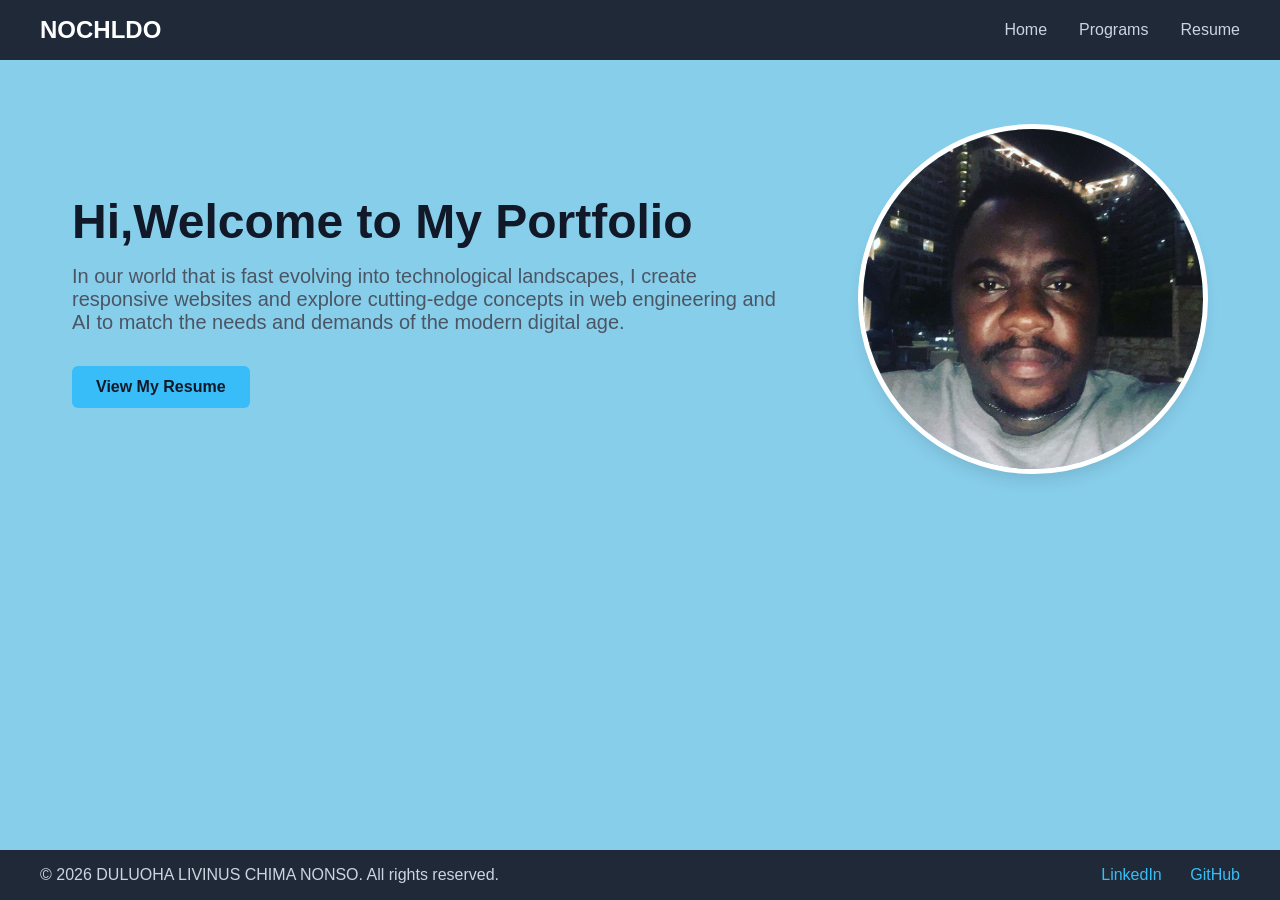
==== index.html @ 8e126997 "This is an ai generated commit through prompt engineering" ====
<!DOCTYPE html>
<html lang="en">
<head>
    <!-- using Vibe Engineering, i was able to change most of the styling and add colors to the theme, i was also able to add to the <p> tags in the index,programs and resume tabs-->
    <meta charset="UTF-8">
    <meta name="viewport" content="width=device-width, initial-scale=1.0">
    <title> HOME - DULUOHA LIVINUS CHIMA NONSO </title>
    <link rel="stylesheet" href="styles.css">
    
</head>
<body>

    <header>
        <nav class="navbar">
            <div class="logo"> <!--VIBE ENGINEERED--> NOCHLDO </div> 
            <ul class="nav-links">
                <li><a href="index.html">Home</a></li>
                <li><a href="programs.html">Programs</a></li>
                <li><a href="resume.html">Resume</a></li>
            </ul>
        </nav>
    </header>

    <main>
        <section class="hero-container">
            <div class="hero-text">
                <h1>Hi,Welcome to My Portfolio</h1>
                <!-- VIBE ENGINEERED -->
                <p>  In our world that is fast evolving into technological landscapes, I create responsive websites and explore cutting-edge concepts in web engineering and AI to match the needs and demands of the modern digital age.</p>
                <a href="resume.html" class="btn">View My Resume</a>
            </div>
            <div class="hero-image">
                <img src="/photos.html/my-profile-picture.jpg" alt="DULUOHA LIVINUS CHIMA NONSO">
            </div>
        </section>
    </main>

    <footer>
        <div class="footer-content">
            <p>&copy; 2026 DULUOHA LIVINUS CHIMA NONSO. All rights reserved.</p>
            <div class="social-links">
                <a href="https://www.linkedin.com/in/chima-nonso-a92a333a5/" target="_blank">LinkedIn</a>
                <a href="https://github.com/Nochldo" target="_blank">GitHub</a>
            </div>
        </div>
    </footer>

</body>
</html>
---- styles.css ----
/* Reset & Base Styles */
* {
    margin: 0;
    padding: 0;
    box-sizing: border-box;
    font-family: 'Segoe UI', Tahoma, Geneva, Verdana, sans-serif;
}

body {
    display: flex;
    flex-direction: column;
    min-height: 100vh;
    background-color: skyblue;
    color: #333;
}

/* --- Sticky Navigation --- */
header {
    position: sticky;
    top: 0;
    background-color: #1f2937;
    padding: 1rem 2rem;
    z-index: 1000;
}

.navbar {
    display: flex;
    justify-content: space-between;
    align-items: center;
    max-width: 1200px;
    margin: 0 auto;
}

.logo {
    color: #fff;
    font-size: 1.5rem;
    font-weight: bold;
}

.nav-links {
    display: flex;
    list-style: none;
    gap: 2rem;
}

.nav-links a {
    color: #cbd5e1;
    text-decoration: none;
    font-weight: 500;
    transition: color 0.3s;
}

.nav-links a:hover {
    color: #38bdf8;
}

/* --- Main Content Layout --- */
main {
    flex: 1;
    max-width: 1200px;
    margin: 0 auto;
    padding: 2rem;
    width: 100%;
}

/* --- Home / Hero Section --- */
.hero-container {
    display: flex;
    align-items: center;
    justify-content: space-between;
    gap: 4rem;
    padding: 2rem 0;
}

.hero-text h1 {
    font-size: 3rem;
    margin-bottom: 1rem;
    color: #111827;
}

.hero-text p {
    font-size: 1.25rem;
    color: #4b5563;
    margin-bottom: 2rem;
}

.btn {
    display: inline-block;
    background-color: #38bdf8;
    color: #111827;
    padding: 0.75rem 1.5rem;
    border-radius: 6px;
    text-decoration: none;
    font-weight: bold;
    transition: background 0.3s;
}

.btn:hover {
    background-color: #0ea5e9;
}

.hero-image img {
    width: 350px;
    height: 350px;
    border-radius: 50%;
    object-fit: cover;
    border: 5px solid #fff;
    box-shadow: 0 10px 15px -3px rgba(0,0,0,0.1);
}

/* --- Programs Grid & Cards --- */
.programs-grid {
    display: grid;
    grid-template-columns: repeat(auto-fit, minmax(300px, 1fr));
    gap: 2rem;
    margin-top: 2rem;
}

.card {
    background: #fff;
    padding: 2rem;
    border-radius: 8px;
    box-shadow: 0 4px 6px -1px rgba(0,0,0,0.05);
    border-top: 4px solid #38bdf8;
}

.card h3 {
    margin-bottom: 1rem;
    color: #1f2937;
}

/* --- ATS Resume Styles --- */
.resume-container {
    background: #fff;
    padding: 3rem;
    max-width: 800px;
    margin: 0 auto;
    box-shadow: 0 4px 6px -1px rgba(0,0,0,0.05);
}

.resume-section {
    margin-bottom: 2rem;
    
}

.resume-section h2 {
    border-bottom: 2px solid #1f2937;
    padding-bottom: 0.25rem;
    margin-bottom: 1rem;
}

/* --- Sticky Footer --- */
footer {
    position: sticky;
    bottom: 0;
    background-color: #1f2937;
    color: #cbd5e1;
    padding: 1rem 2rem;
    text-align: center;
    z-index: 1000;
}

.footer-content {
    display: flex;
    justify-content: space-between;
    align-items: center;
    max-width: 1200px;
    margin: 0 auto;
}

.social-links a {
    color: #38bdf8;
    text-decoration: none;
    margin-left: 1.5rem;
}

.social-links a:hover {
    text-decoration: underline;
}

/* Responsive design */
@media (max-width: 768px) {
    .hero-container {
        flex-direction: column-reverse;
        text-align: center;
    }
    .footer-content {
        flex-direction: column;
        gap: 1rem;
    }
}
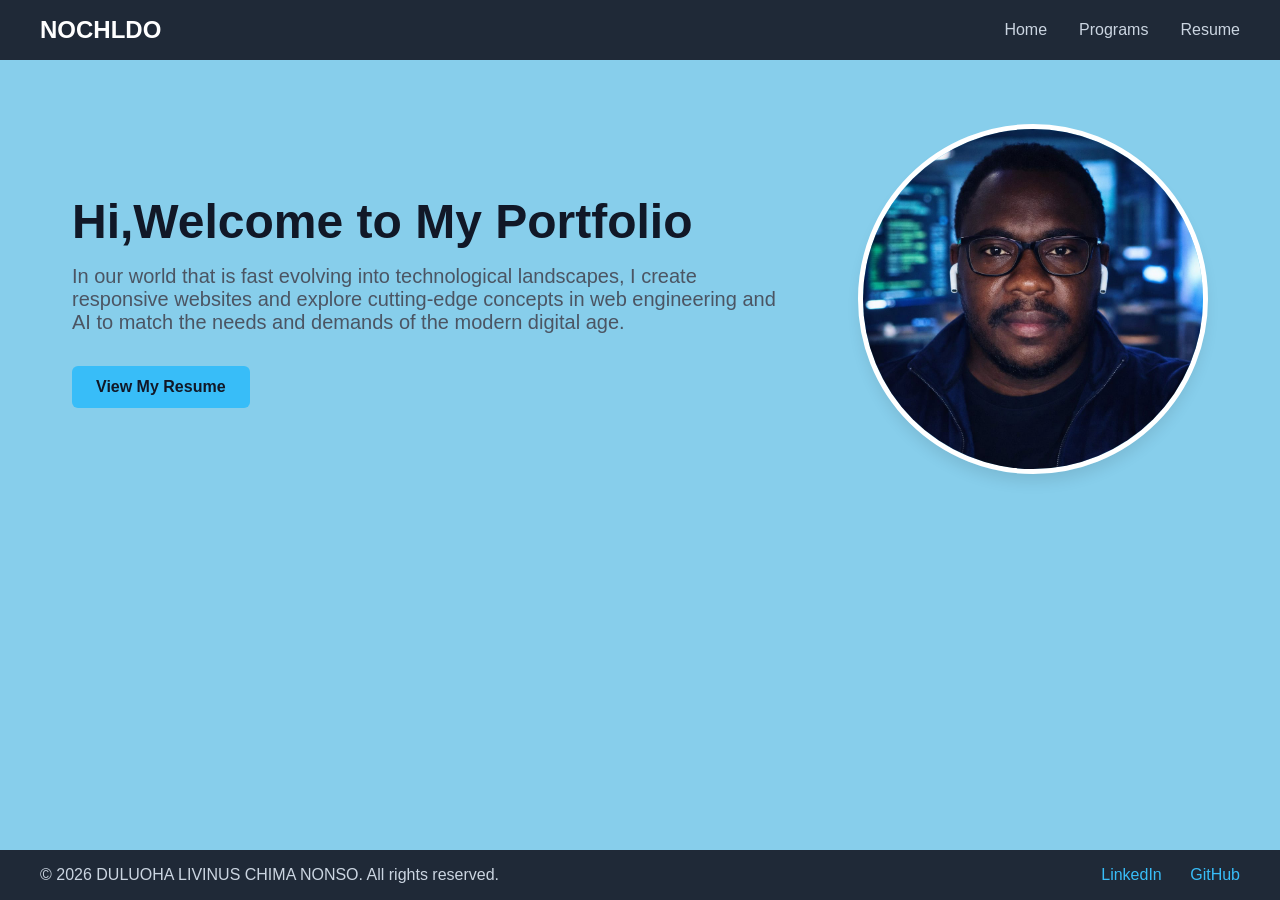
==== commit b414c700: "profile picture added" ====
--- a/index.html
+++ b/index.html
@@ -30,7 +30,7 @@
                 <a href="resume.html" class="btn">View My Resume</a>
             </div>
             <div class="hero-image">
-                <img src="/photos.html/my-profile-picture.jpg" alt="DULUOHA LIVINUS CHIMA NONSO">
+                <img src="/photos.html/Profile picture (1).jpeg" alt="DULUOHA LIVINUS CHIMA NONSO">
             </div>
         </section>
     </main>
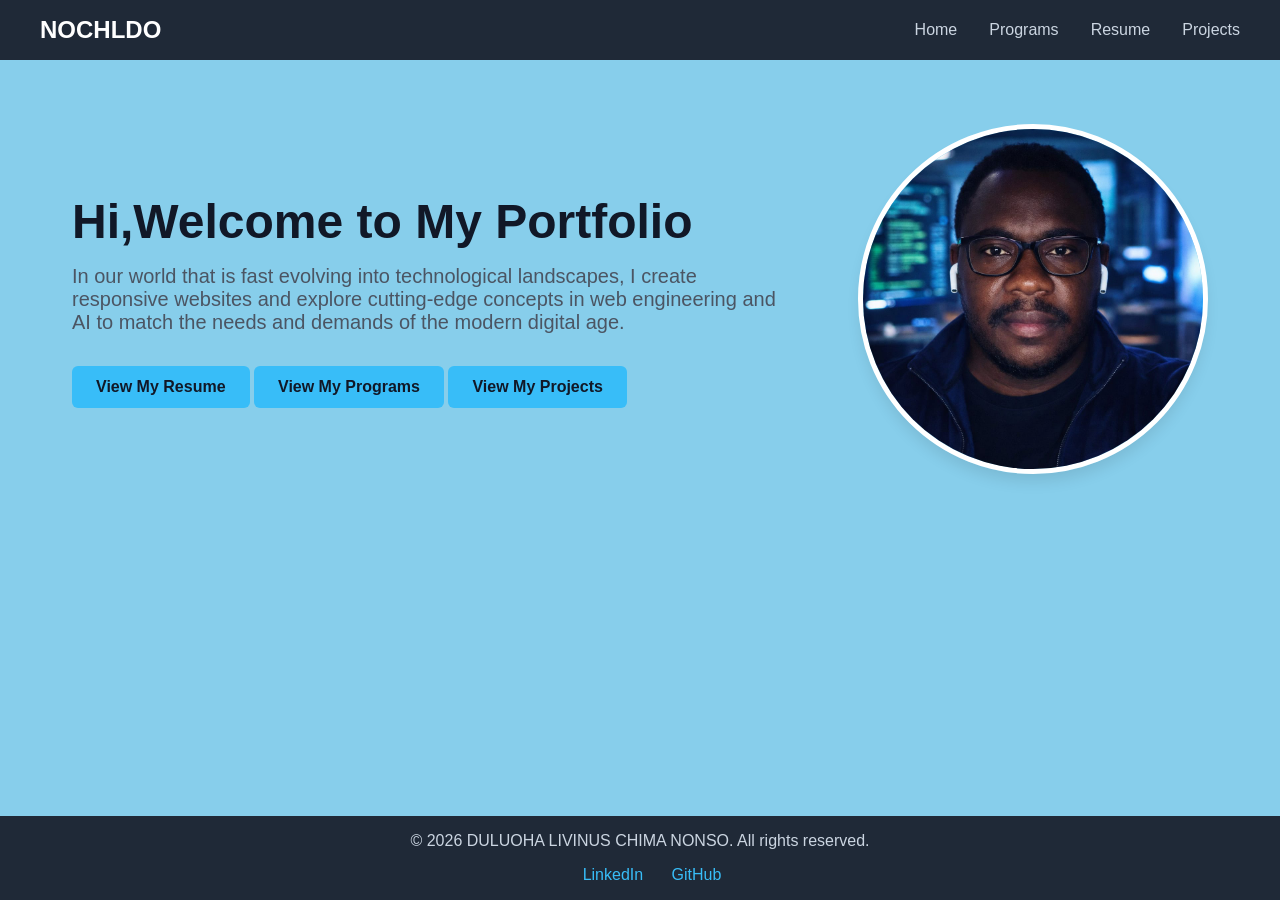
==== commit 791faa3f: "Updated the projects.html file to include a new card for "Podcast & Blogpost" with a description of " ====
--- a/index.html
+++ b/index.html
@@ -4,8 +4,11 @@
     <!-- using Vibe Engineering, i was able to change most of the styling and add colors to the theme, i was also able to add to the <p> tags in the index,programs and resume tabs-->
     <meta charset="UTF-8">
     <meta name="viewport" content="width=device-width, initial-scale=1.0">
+    <link rel="icon" type="image/png" href="./images/favicon.ico">
     <title> HOME - DULUOHA LIVINUS CHIMA NONSO </title>
-    <link rel="stylesheet" href="styles.css">
+    <link rel="stylesheet" href="./styles.css">
+    <link rel="stylesheet" href="./css/index_styles/videos.css">
+    <link rel="stylesheet" href="./css/index_styles/marquee.css">
     
 </head>
 <body>
@@ -17,6 +20,7 @@
                 <li><a href="index.html">Home</a></li>
                 <li><a href="programs.html">Programs</a></li>
                 <li><a href="resume.html">Resume</a></li>
+                <li><a href="projects.html">Projects</a></li>
             </ul>
         </nav>
     </header>
@@ -28,18 +32,62 @@
                 <!-- VIBE ENGINEERED -->
                 <p>  In our world that is fast evolving into technological landscapes, I create responsive websites and explore cutting-edge concepts in web engineering and AI to match the needs and demands of the modern digital age.</p>
                 <a href="resume.html" class="btn">View My Resume</a>
+                <a href="programs.html" class="btn">View My Programs</a>
+                <a href="projects.html" class="btn">View My Projects</a>
             </div>
             <div class="hero-image">
-                <img src="/photos.html/Profile picture (1).jpeg" alt="DULUOHA LIVINUS CHIMA NONSO">
+                <img src="./images/Profile picture (1).jpeg" width="250" height="250" alt="DULUOHA LIVINUS CHIMA NONSO">
             </div>
         </section>
+        <div class="marquee">
+            <div class="marquee-track">
+                <span class="marquee-item">AI</span>
+                <span class="marquee-dot">●</span>
+                <span class="marquee-item">Prompt Engineering</span>
+                <span class="marquee-dot">●</span>
+                <span class="marquee-item">Vibe Engineering</span>
+                <span class="marquee-dot">●</span>
+                <span class="marquee-item">Web Development</span>
+                <span class="marquee-dot">●</span>
+                <span class="marquee-item">AI Models</span>
+                <span class="marquee-dot">●</span>
+                <span class="marquee-item">Natural Language Processing</span>
+                <span class="marquee-dot">●</span>
+                <span class="marquee-item">Software Development</span>
+                <span class="marquee-dot">●</span>
+                <span class="marquee-item">Blog Post</span>
+                <span class="marquee-dot">●</span>
+                <span class="marquee-item">Podcast</span>
+                <span class="marquee-dot">●</span>
+                
+                <!-- duplicate for seamless loop -->
+                <span class="marquee-item">AI</span>
+                <span class="marquee-dot">●</span>
+                <span class="marquee-item">Prompt Engineering</span>
+                <span class="marquee-dot">●</span>
+                <span class="marquee-item">Vibe Engineering</span>
+                <span class="marquee-dot">●</span>
+                <span class="marquee-item">Web Development</span>
+                <span class="marquee-dot">●</span>
+                <span class="marquee-item">AI Models</span>
+                <span class="marquee-dot">●</span>
+                <span class="marquee-item">Natural Language Processing</span>
+                <span class="marquee-dot">●</span>
+                <span class="marquee-item">Software Development</span>
+                <span class="marquee-dot">●</span>
+                <span class="marquee-item">Blog Post</span>
+                <span class="marquee-dot">●</span>
+                <span class="marquee-item">Podcast</span>
+                <span class="marquee-dot">●</span>
+            </div>
+        </div>
     </main>
 
     <footer>
         <div class="footer-content">
             <p>&copy; 2026 DULUOHA LIVINUS CHIMA NONSO. All rights reserved.</p>
             <div class="social-links">
-                <a href="https://www.linkedin.com/in/chima-nonso-a92a333a5/" target="_blank">LinkedIn</a>
+                <a href="https://www.linkedin.com/in/duluoha-livinus-chima-nonso-a92a333a5/" target="_blank">LinkedIn</a>
                 <a href="https://github.com/Nochldo" target="_blank">GitHub</a>
             </div>
         </div>
--- a/styles.css
+++ b/styles.css
@@ -180,12 +180,52 @@
 
 /* Responsive design */
 @media (max-width: 768px) {
-    .hero-container {
-        flex-direction: column-reverse;
-        text-align: center;
+.hero-container {
+    flex-direction: column-reverse;
+    text-align: center;
+}
+}
+.footer-content {
+    flex-direction: column;
+    gap: 1rem;
+}
+.hero-video{
+    height:250px;
+    display:flex;
+    justify-content: center;
+    margin:10px auto;
+    max-width:20px;
+    border-radius:10px;
+    object-fit: none;
+}
+.marquee {
+    display: flex;
+    font-weight: bold;
+    padding-left: 100%;
+    width: 100%;
+    overflow: hidden;
+    padding: 15px 0;
+    white-space: nowrap;
+    box-sizing: border-box;
+}
+
+/* Moving Text */
+.marquee-track {
+    display: inline-block;
+    color: #1f2937;
+    font-size: 22px;
+    font-weight: bold;
+    padding-left: 100%;
+    animation: marquee 25s linear infinite;
+    
+}
+
+/* Animation */
+@keyframes marquee {
+    from {
+        transform: translateX(0);
     }
-    .footer-content {
-        flex-direction: column;
-        gap: 1rem;
+    to {
+        transform: translateX(-100%);
     }
-}+}    
